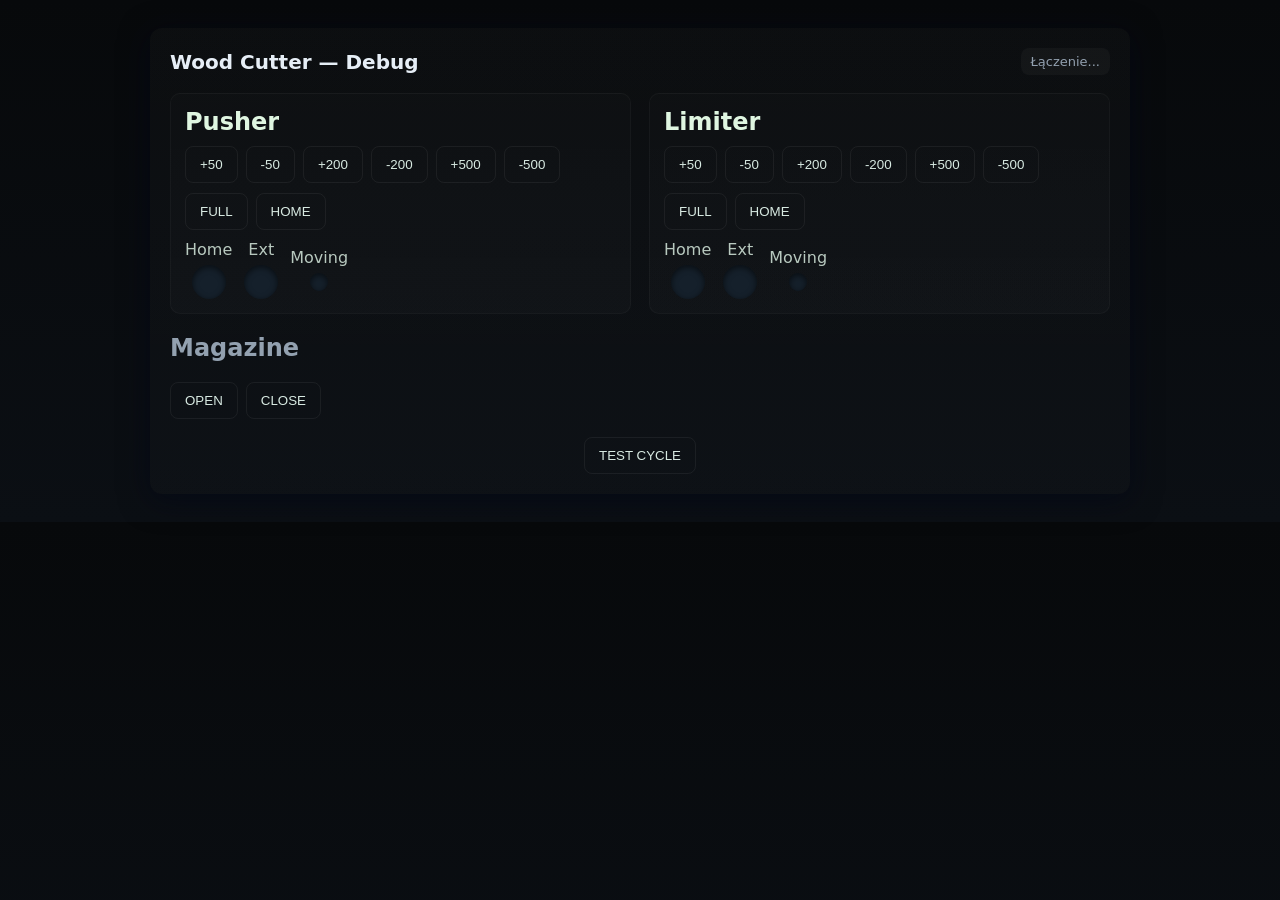
==== data/debug_index.html @ 5fb6b270 "Refactor machine control: separate pusher and limiter motors, update initialization and handling log" ====
<!doctype html>
<html lang="pl">
<head>
  <meta charset="utf-8" />
  <meta name="viewport" content="width=device-width,initial-scale=1" />
  <title>Wood Cutter — Debug</title>
  <link rel="stylesheet" href="./debug_style.css">
</head>
<body>
  <main class="app">
    <header class="top">
      <h1>Wood Cutter — Debug</h1>
      <div class="status" id="wifi">Łączenie...</div>
    </header>

    <section class="controls">
      <div class="axis">
        <h2>Pusher</h2>
        <div class="btn-row">
          <button data-endpoint="/pusher/move?steps=50">+50</button>
          <button data-endpoint="/pusher/move?steps=-50">-50</button>
          <button data-endpoint="/pusher/move?steps=200">+200</button>
          <button data-endpoint="/pusher/move?steps=-200">-200</button>
          <button data-endpoint="/pusher/move?steps=500">+500</button>
          <button data-endpoint="/pusher/move?steps=-500">-500</button>
        </div>
        <div class="btn-row">
          <button data-endpoint="/pusher/full">FULL</button>
          <button data-endpoint="/pusher/home">HOME</button>
        </div>
        <div class="sensors">
          <div class="sensor"><span>Home</span><span id="pusherHome" class="led"></span></div>
          <div class="sensor"><span>Ext</span><span id="pusherExt" class="led"></span></div>
          <div class="sensor"><span>Moving</span><span id="pusherMoving" class="led small"></span></div>
        </div>
      </div>

      <div class="axis">
        <h2>Limiter</h2>
        <div class="btn-row">
          <button data-endpoint="/limiter/move?steps=50">+50</button>
          <button data-endpoint="/limiter/move?steps=-50">-50</button>
          <button data-endpoint="/limiter/move?steps=200">+200</button>
          <button data-endpoint="/limiter/move?steps=-200">-200</button>
          <button data-endpoint="/limiter/move?steps=500">+500</button>
          <button data-endpoint="/limiter/move?steps=-500">-500</button>
        </div>
        <div class="btn-row">
          <button data-endpoint="/limiter/full">FULL</button>
          <button data-endpoint="/limiter/home">HOME</button>
        </div>
        <div class="sensors">
          <div class="sensor"><span>Home</span><span id="limiterHome" class="led"></span></div>
          <div class="sensor"><span>Ext</span><span id="limiterExt" class="led"></span></div>
          <div class="sensor"><span>Moving</span><span id="limiterMoving" class="led small"></span></div>
        </div>
      </div>
    </section>

    <section class="mag">
      <h2>Magazine</h2>
      <div class="btn-row">
        <button data-endpoint="/mag/open">OPEN</button>
        <button data-endpoint="/mag/close">CLOSE</button>
      </div>
    </section>

    <footer class="bottom">
      <button id="testCycle" data-endpoint="/cycle">TEST CYCLE</button>
    </footer>
  </main>

  <script src="/debug_script.js"></script>
</body>
</html>
---- data/debug_style.css ----
:root{
  --bg:#0b0f14; --panel:#0f1720; --muted:#93a1b0; --accent:#7bd389; --danger:#ff6b6b; --glass: rgba(255,255,255,0.03);
}
*{box-sizing:border-box}
body{margin:0;font-family:Inter,ui-sans-serif,system-ui,-apple-system,'Segoe UI',Roboto,'Helvetica Neue',Arial;color:var(--muted);background:linear-gradient(180deg,#07090b 0%, #0b0f14 100%);-webkit-font-smoothing:antialiased}
.app{max-width:980px;margin:28px auto;padding:20px;border-radius:12px;background:linear-gradient(180deg, rgba(255,255,255,0.02), rgba(255,255,255,0.01));box-shadow:0 6px 30px rgba(2,6,23,0.6);}
.top{display:flex;align-items:center;justify-content:space-between;margin-bottom:18px}
.top h1{color:#e6eef6;font-size:20px;margin:0}
.status{padding:6px 10px;border-radius:8px;background:var(--glass);font-size:13px}
.controls{display:grid;grid-template-columns:1fr 1fr;gap:18px}
.axis{background:linear-gradient(180deg, rgba(255,255,255,0.01), rgba(255,255,255,0.02));padding:14px;border-radius:10px;border:1px solid rgba(255,255,255,0.03)}
.axis h2{color:#dff6e1;margin:0 0 10px 0}
.btn-row{display:flex;flex-wrap:wrap;gap:8px;margin-bottom:10px}
button{background:transparent;border:1px solid rgba(255,255,255,0.06);color:#d8eae2;padding:10px 14px;border-radius:8px;cursor:pointer;transition:all .18s;}
button:hover{transform:translateY(-2px);box-shadow:0 6px 20px rgba(0,0,0,0.5);border-color:rgba(123,211,137,0.35)}
.sensors{display:flex;gap:12px;align-items:center;margin-top:10px}
.sensor{display:flex;flex-direction:column;align-items:center;gap:6px;color:#b8c9bf}
.led{width:34px;height:34px;border-radius:50%;background:#15202b;box-shadow:inset 0 2px 6px rgba(0,0,0,0.6)}
.led.small{width:18px;height:18px}
.led.on{background:linear-gradient(135deg,var(--accent),#3ad19a);box-shadow:0 6px 18px rgba(59,209,154,0.16)}
.led.err{background:linear-gradient(135deg,var(--danger),#ff9a9a);box-shadow:0 6px 18px rgba(255,107,107,0.12)}
.mag{margin-top:18px}
.bottom{margin-top:18px;display:flex;justify-content:center}
@media(max-width:900px){.controls{grid-template-columns:1fr}}
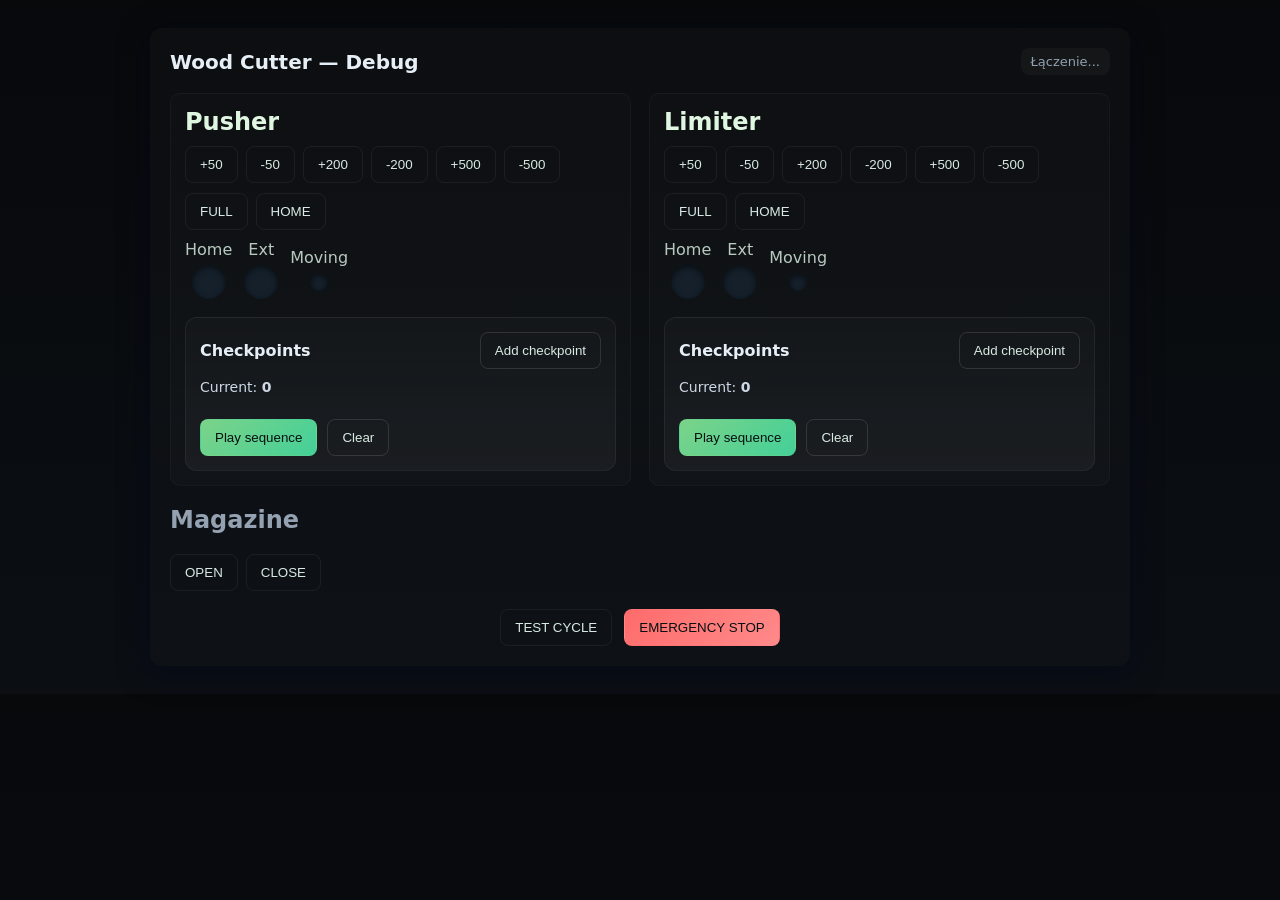
==== commit dca76135: "Add checkpoint management and emergency stop functionality; enhance sensor data handling and UI upda" ====
--- a/data/debug_index.html
+++ b/data/debug_index.html
@@ -33,6 +33,19 @@
           <div class="sensor"><span>Ext</span><span id="pusherExt" class="led"></span></div>
           <div class="sensor"><span>Moving</span><span id="pusherMoving" class="led small"></span></div>
         </div>
+
+        <div class="checkpoint-panel">
+          <div class="checkpoint-top">
+            <h3>Checkpoints</h3>
+            <button id="addPusherCheckpoint" class="secondary">Add checkpoint</button>
+          </div>
+          <div class="checkpoint-meta">Current: <strong id="pusherPosValue">0</strong></div>
+          <div id="pusherCheckpointsList" class="checkpoint-list"></div>
+          <div class="sequence-actions">
+            <button id="playPusherSequence" class="primary">Play sequence</button>
+            <button id="clearPusherSequence" class="secondary">Clear</button>
+          </div>
+        </div>
       </div>
 
       <div class="axis">
@@ -54,6 +67,19 @@
           <div class="sensor"><span>Ext</span><span id="limiterExt" class="led"></span></div>
           <div class="sensor"><span>Moving</span><span id="limiterMoving" class="led small"></span></div>
         </div>
+
+        <div class="checkpoint-panel">
+          <div class="checkpoint-top">
+            <h3>Checkpoints</h3>
+            <button id="addLimiterCheckpoint" class="secondary">Add checkpoint</button>
+          </div>
+          <div class="checkpoint-meta">Current: <strong id="limiterPosValue">0</strong></div>
+          <div id="limiterCheckpointsList" class="checkpoint-list"></div>
+          <div class="sequence-actions">
+            <button id="playLimiterSequence" class="primary">Play sequence</button>
+            <button id="clearLimiterSequence" class="secondary">Clear</button>
+          </div>
+        </div>
       </div>
     </section>
 
@@ -67,6 +93,7 @@
 
     <footer class="bottom">
       <button id="testCycle" data-endpoint="/cycle">TEST CYCLE</button>
+      <button id="emergencyStop" class="danger">EMERGENCY STOP</button>
     </footer>
   </main>
 
--- a/data/debug_style.css
+++ b/data/debug_style.css
@@ -20,5 +20,20 @@
 .led.on{background:linear-gradient(135deg,var(--accent),#3ad19a);box-shadow:0 6px 18px rgba(59,209,154,0.16)}
 .led.err{background:linear-gradient(135deg,var(--danger),#ff9a9a);box-shadow:0 6px 18px rgba(255,107,107,0.12)}
 .mag{margin-top:18px}
-.bottom{margin-top:18px;display:flex;justify-content:center}
-@media(max-width:900px){.controls{grid-template-columns:1fr}}
+.checkpoint-panel{margin-top:18px;padding:14px;background:linear-gradient(180deg, rgba(255,255,255,0.02), rgba(255,255,255,0.04));border:1px solid rgba(255,255,255,0.06);border-radius:12px}
+.checkpoint-top{display:flex;align-items:center;justify-content:space-between;gap:10px;margin-bottom:10px}
+.checkpoint-top h3{font-size:16px;color:#e6eef6;margin:0}
+.checkpoint-meta{color:#cdd8e4;font-size:14px;margin-bottom:12px;}
+.checkpoint-list{display:grid;gap:8px}
+.checkpoint-item{display:flex;justify-content:space-between;align-items:center;padding:10px 12px;background:rgba(255,255,255,0.03);border:1px solid rgba(255,255,255,0.07);border-radius:10px}
+.checkpoint-index{color:#7bd389;margin-right:8px}
+.checkpoint-actions{display:flex;gap:6px}
+.sequence-actions{display:flex;gap:10px;flex-wrap:wrap;justify-content:flex-start;margin-top:12px}
+.checkpoint-empty{color:#8b9fb8;font-size:14px}
+button.primary{background:linear-gradient(135deg,var(--accent),#44d098);border-color:transparent;color:#071011}
+button.secondary{border-color:rgba(255,255,255,0.12);color:#d8eae2}
+button.danger{background:linear-gradient(135deg,var(--danger),#ff8a8a);border-color:transparent;color:#071011;}
+button.primary:hover,button.secondary:hover,button.danger:hover{transform:translateY(-1px);border-color:rgba(255,255,255,0.18)}
+.bottom{margin-top:18px;display:flex;justify-content:center;gap:12px;flex-wrap:wrap}
+@media(max-width:900px){.controls{grid-template-columns:1fr}
+.axis{margin-bottom:16px}}
